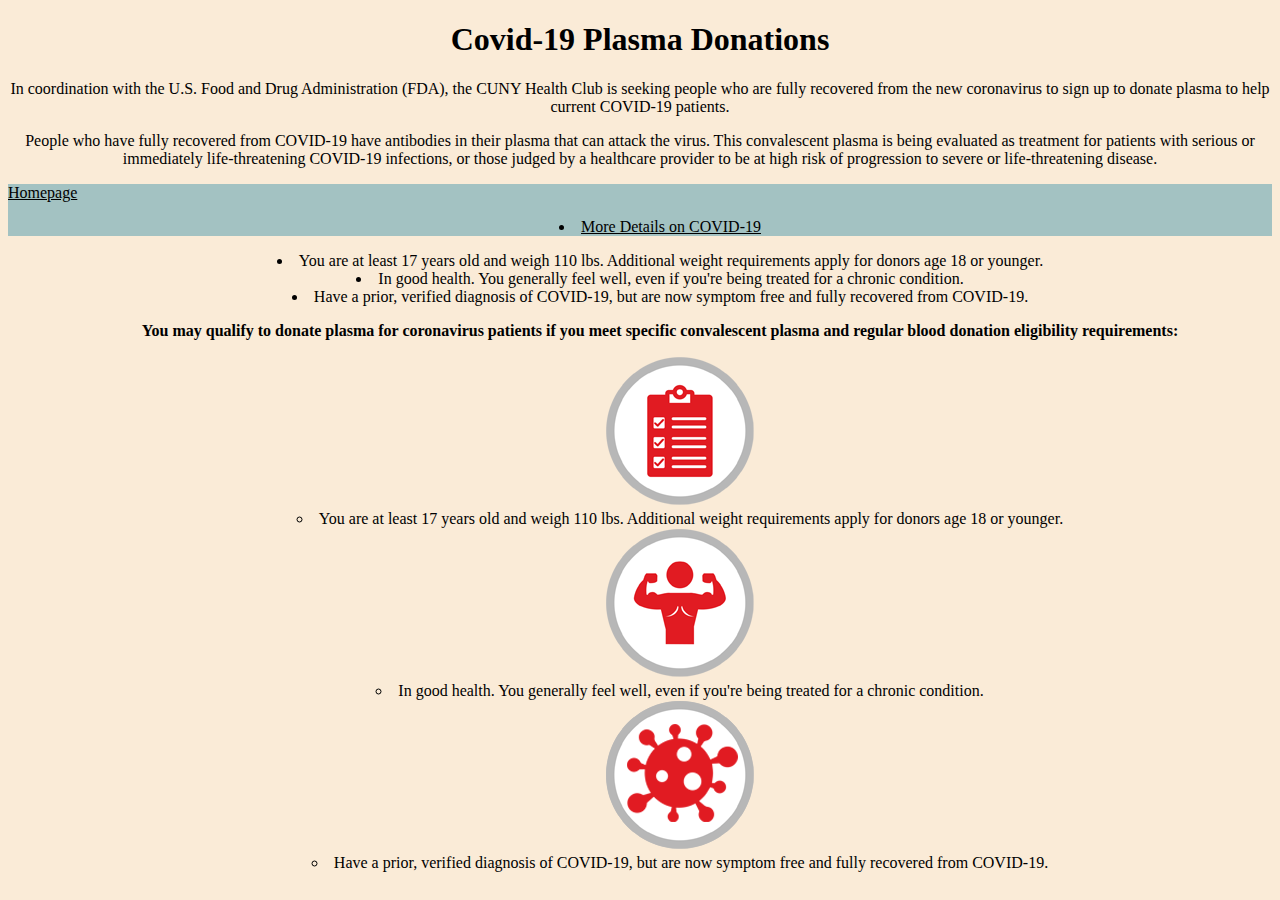
==== index.html @ 5c7dfd7f "Rename index.HTML to index.html" ====
<!DOCTYPE html>
<html lang="en">
<head>
  <meta charset="UTF-8">
  <meta name="viewport" content="width=device-width, initial-scale=1.0">
  <link rel="stylesheet" href="style.css" type="text/css">
  <link rel="stylesheet" href="https://stackpath.bootstrapcdn.com/bootstrap/4.5.0/css/bootstrap.min.css" integrity="sha384-9aIt2nRpC12Uk9gS9baDl411NQApFmC26EwAOH8WgZl5MYYxFfc+NcPb1dKGj7Sk" crossorigin="anonymous">

  <title>Covid-19 Plasma Donations</title>
</head>

<body style = "background-color: antiquewhite;">

  <h1><b>Covid-19 Plasma Donations</b></h1>
  
  <p>In coordination with the U.S. Food and Drug Administration (FDA), 
the CUNY Health Club is seeking people who are fully recovered from the new 
coronavirus to sign up to donate plasma to help current COVID-19 patients.</p>

<p>People who have fully recovered from COVID-19 have antibodies in their
 plasma that can attack the virus. This convalescent plasma is being evaluated as
 treatment for patients with serious or immediately life-threatening COVID-19 infections, 
 or those judged by a healthcare 
provider to be at high risk of progression to severe or life-threatening disease.</p>


</body>
</html>
  <nav class="navbar navbar-expand">
    <a href="index.html" class="navbar-brand"> Homepage </a>
    <div class="collapse navbar-collapse">
      <ul class="navbar-nav">
        <li class="nav-item">
          <a href="DonationPlasmaForm.html" class="nav-link"> More Details on COVID-19 </a>
        </li>
      </ul>
    </div>
    
	</nav>


<ul>
<li>You are at least 17 years old and weigh 110 lbs. Additional weight requirements apply for donors age 18 or younger.</li>

<li>In good health. You generally feel well, even if you're being treated for a chronic condition.</li>

<li>Have a prior, verified diagnosis of COVID-19, but are now symptom free and fully recovered from COVID-19.</li>


  </nav>

<p><b>You may qualify to donate plasma for coronavirus patients if you meet specific convalescent plasma and regular blood donation eligibility requirements:</b></p>

<ul>
  <img src="image1.jpg" alt="Girl in a jacket">

<li>You are at least 17 years old and weigh 110 lbs. Additional weight requirements apply for donors age 18 or younger.</li>

  <img src="image2.jpg" alt="Girl in a jacket">

<li>In good health. You generally feel well, even if you're being treated for a chronic condition.</li>

  <img src="image3.jpg" alt="Girl in a jacket">

<li>Have a prior, verified diagnosis of COVID-19, but are now symptom free and fully recovered from COVID-19.</li>
<ul>


</body>
</html>
---- style.css ----
.navbar-nav .nav-item .nav-link{
  color: black;
}

.navbar-nav .nav-item:hover .nav-link {
  color: black;
}

.navbar-brand {
color: black;
}

.navbar-brand:hover {
color: #e2e2bd;
}

.navbar-expand { 
  background-color:#a3c2c2; 
} 
.nav-link:hover {
  color: #e2e2bd;
}
h1, p {
text-align: center;
}

ul {
list-style-position: inside;
text-align: center;
}
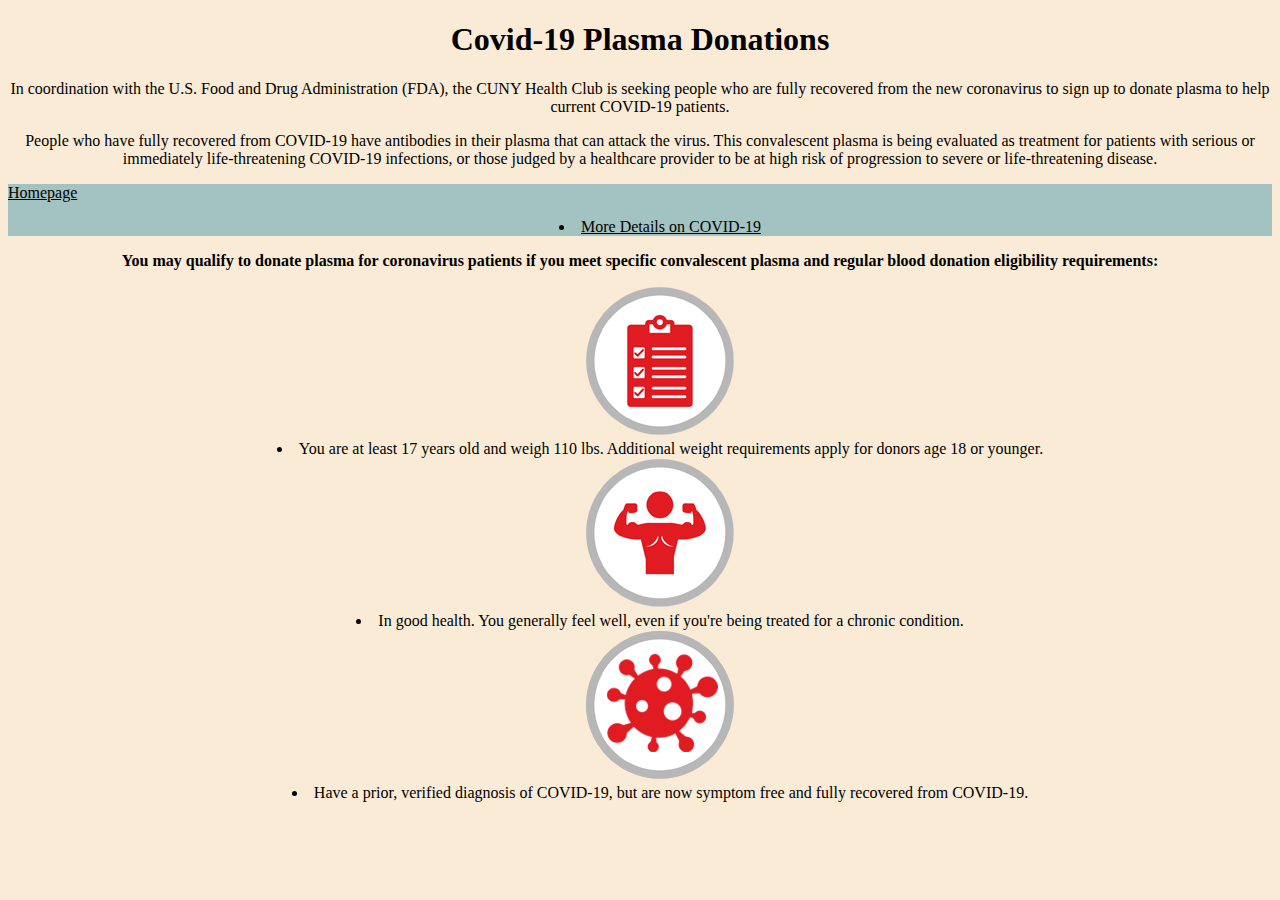
==== commit d2f411fb: "deleted repeating lines of html list" ====
--- a/index.html
+++ b/index.html
@@ -39,13 +39,6 @@
 	</nav>
 
 
-<ul>
-<li>You are at least 17 years old and weigh 110 lbs. Additional weight requirements apply for donors age 18 or younger.</li>
-
-<li>In good health. You generally feel well, even if you're being treated for a chronic condition.</li>
-
-<li>Have a prior, verified diagnosis of COVID-19, but are now symptom free and fully recovered from COVID-19.</li>
-
 
   </nav>
 
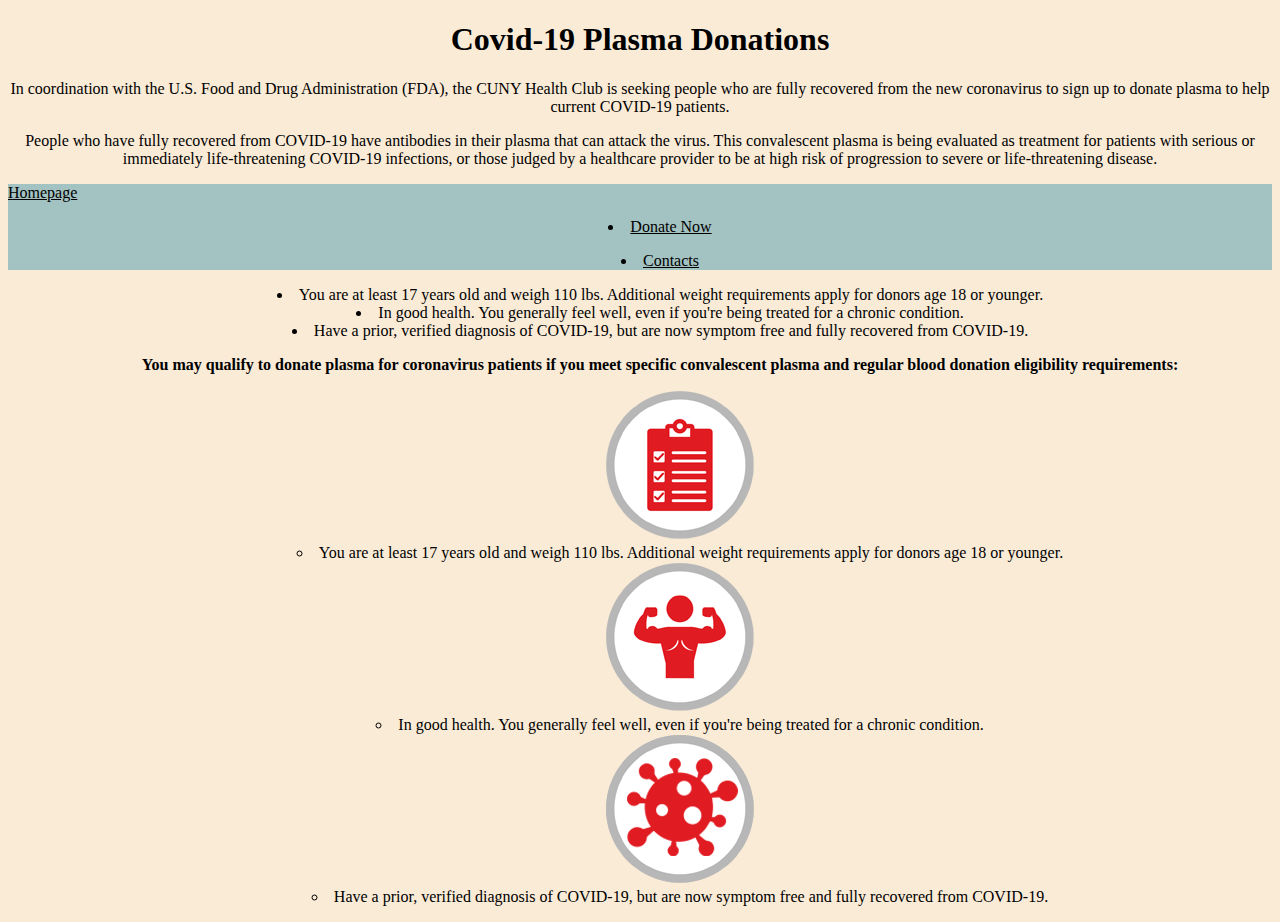
==== commit 67502713: "contact.html added" ====
--- a/index.html
+++ b/index.html
@@ -31,13 +31,25 @@
     <div class="collapse navbar-collapse">
       <ul class="navbar-nav">
         <li class="nav-item">
-          <a href="DonationPlasmaForm.html" class="nav-link"> More Details on COVID-19 </a>
+          <a href="DonationPlasmaForm.html" class="nav-link">Donate Now </a>
+        </li>
+      </ul>
+      <ul class="navbar-nav">
+        <li class="nav-item">
+          <a href="contact.html" class="nav-link"> Contacts</a>
         </li>
       </ul>
     </div>
     
 	</nav>
 
+
+<ul>
+<li>You are at least 17 years old and weigh 110 lbs. Additional weight requirements apply for donors age 18 or younger.</li>
+
+<li>In good health. You generally feel well, even if you're being treated for a chronic condition.</li>
+
+<li>Have a prior, verified diagnosis of COVID-19, but are now symptom free and fully recovered from COVID-19.</li>
 
 
   </nav>
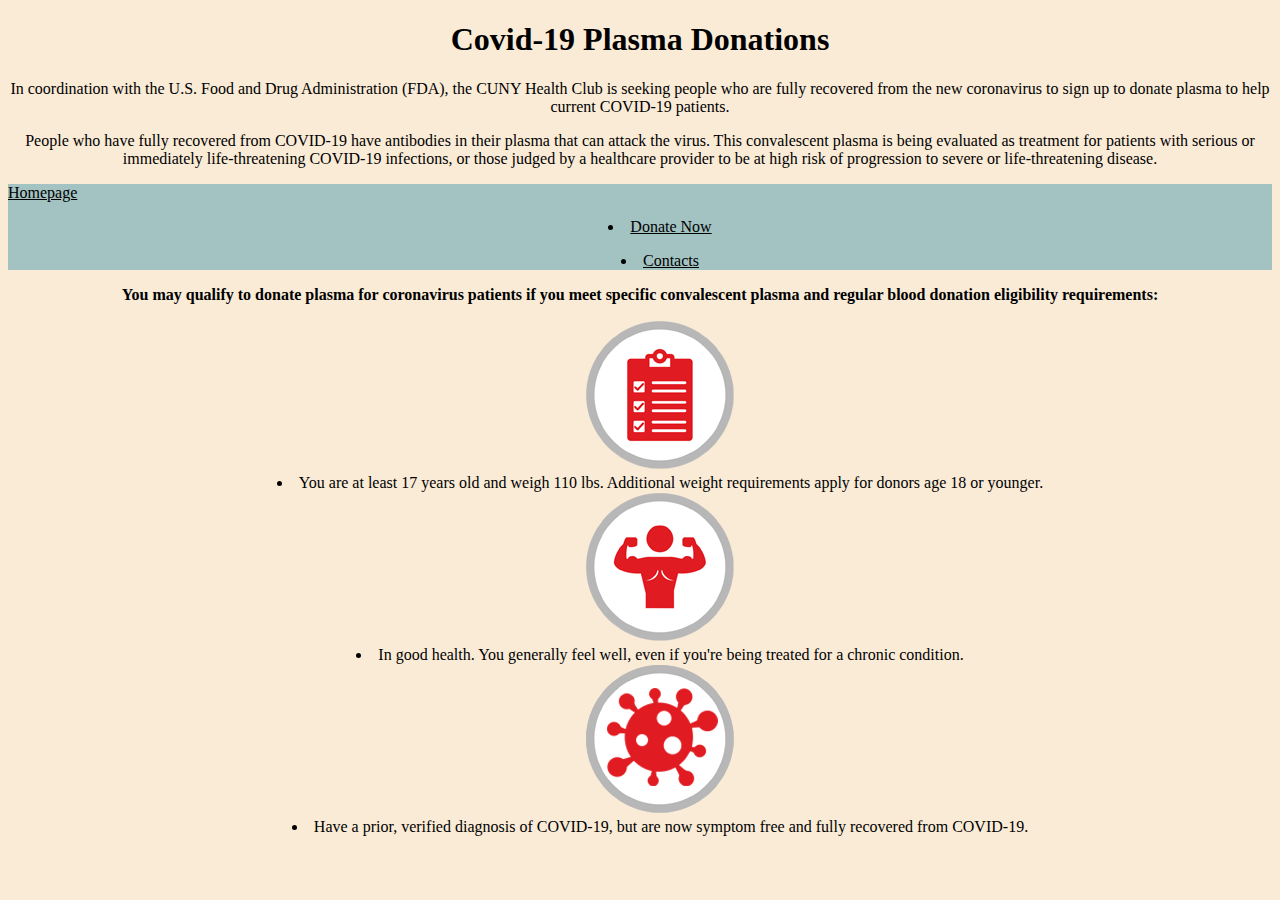
==== commit 488b8175: "Merge branch 'master' of https://github.com/chunhz/CollaborationWorkshop" ====
--- a/index.html
+++ b/index.html
@@ -44,13 +44,6 @@
 	</nav>
 
 
-<ul>
-<li>You are at least 17 years old and weigh 110 lbs. Additional weight requirements apply for donors age 18 or younger.</li>
-
-<li>In good health. You generally feel well, even if you're being treated for a chronic condition.</li>
-
-<li>Have a prior, verified diagnosis of COVID-19, but are now symptom free and fully recovered from COVID-19.</li>
-
 
   </nav>
 
